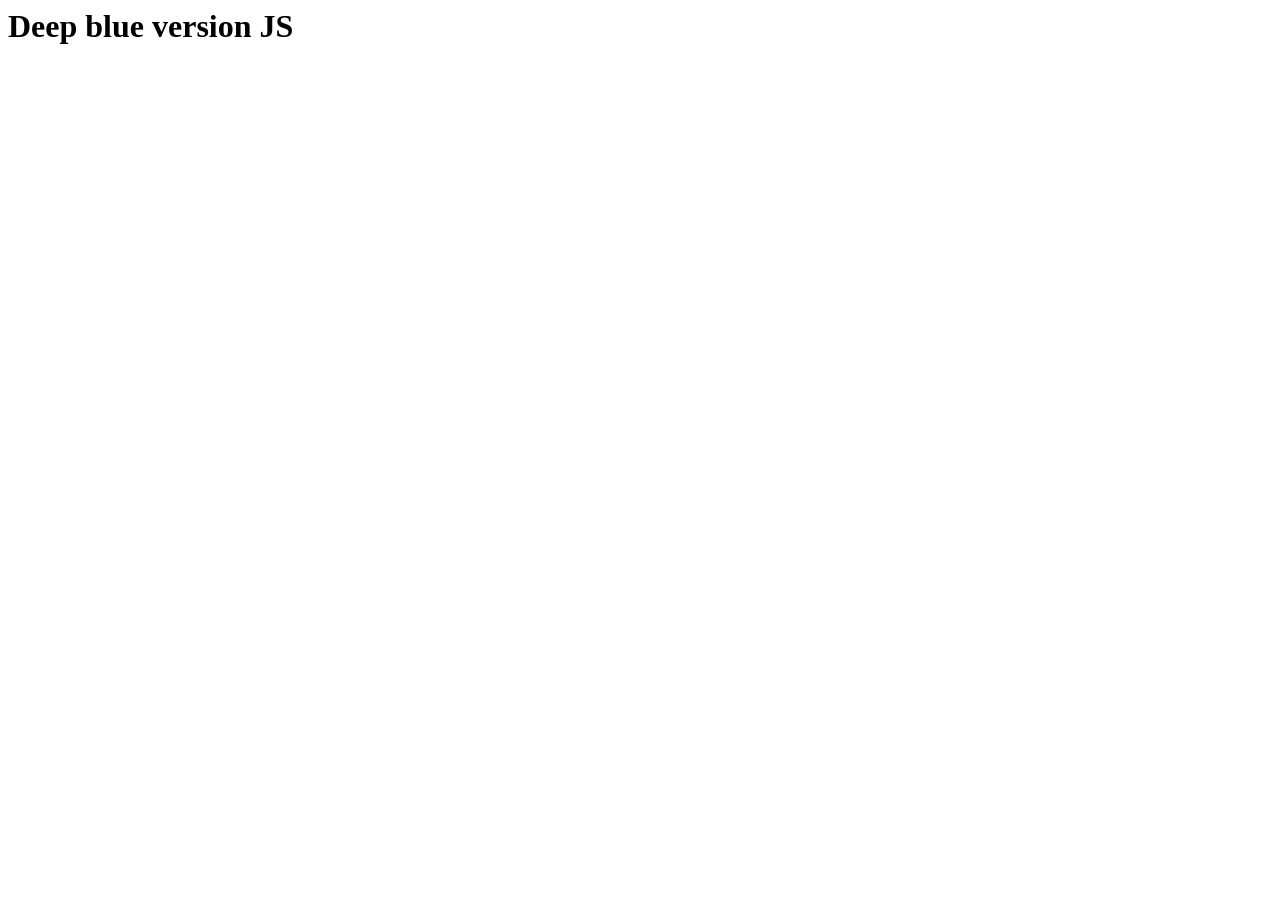
==== tp2/chess.html @ 1afa1f52 "0402171030 tp2 suite" ====
<html>
  <head>
    <script type='text/javascript'>
    // On tente de charger l'image au plus tôt !
    var chessSymbols = new Image();
    chessSymbols.src = 'chess.png';
    chessSymbols.onload = function() {
    console.info("Chess symbols loaded !");
    // dessine la grille, une fois l'image chargée
    // drawGrid(0,0, canvas.width, canvas.height, 8, 8); 
    };
    </script>
  </head>
  <body>
    <h1>Deep blue version JS</h1>
    <center><canvas id='screen' width='400' height='400' >JavaScript est nécessaire ...</canvas></center>
    <script type='text/javascript'>
        var canvas = document.getElementById("screen");
        var gfx    = canvas.getContext("2d");
        
        // définition du constructeur du type Piece
        var Piece = function(name, color, line, column){
            this.name    = name   || 'empty'; // si il n'y a pas de paramètre 'name', utiliser 'empty' 
            this.line    = line   || 0;
            this.column  = column || 0;
            this.color   = color  || 'grey';
            this.pieceId = undefined;
        };

        // définition d'une méthode du type Piece: il est crucial de la créer 
        // au niveau du prototype et non pas de l'objet !
        // Cette fonction sera pratique pour calculer le déplacement des pièces
        // quelle que soit leur orientation
        Piece.prototype.orientation = function() {
            return (this.color === 'white') ? +1 : -1;
        }

        // Constructeur du type Pawn, observez attentivement l'appel au constructeur de Piece !
        // pieceId correspond aux coordonnées d'extraction des images du pion en blanc puis noir
        var Pawn = function(color, line, column) {
            Piece.prototype.constructor.call(this, 'Pawn', color, line, column);
            this.pieceId = [[0, 5], [480, 5]];
        }
        Pawn.prototype = new Piece();

        var createBoard = function(nbLine, nbColumn) {
            for(int l=0;l<nbLine);l++){
                for(int c=0;c<nbColumn;c++){
                    
                }
            }
        }
        //var isEmpty = function(lig, col)
        //var put = function(lig, col, piece)

        //var board = createBoard(8, 8);

        //var initBoard = function() // avec les pièces du jeu

        var convertCoordinates = function(ligPixel, colPixel) {
            var lig = Math.ceil(ligPixel / (canvas.height/8)) - 1;
            var col = Math.ceil(colPixel / (canvas.width /8)) - 1;
            return [lig, col];
        }

        // liste des coordonnées des cellules libres accessibles par la pièce actuellement
        // sélectionnée par l'utilisateur
        var highlightedCells = [];

        // on prend la coordonnée de la cellule à dessiner et une couleur correspondant 
        // au carré dessiné dans la case si elle ne contient pas de pièce (gris si la 
        // case n'est pas sélectionnée pour représenter un déplacement valide et jaune sinon) 
        // var drawCell = function(coord, color)
    
        //var highlight = function(on)
    
        canvas.addEventListener("mousedown", mouseClicked, false);
        //var mouseClicked = function(event) { // Pourquoi cela ne fonctionne pas avec var ?!
        function mouseClicked(event) {
            /*    var ligCoord = event.pageY - canvas.offsetTop;
            var colCoord = event.pageX - canvas.offsetLeft;
            var coord    = convertCoordinates(ligCoord, colCoord);
            console.info(coord);
            if (highlightedCells.length > 0) {
                highlight(false);
                highlightedCells = [];
            }
            var piece = board[coord[0]][coord[1]];
            if (piece.name !== '.') {
                var moves = piece.getMoves();
                highlightedCells.push(moves);
                highlight(true);
            } else {
                // TODO: if empty and highlighted, move the piece !
                // doMove();
            }*/
        }   

        // initialise le plateau en déposant les pièces de deux joueurs au début de la partie
        //initBoard();

        // Pour dessiner le plateau, on spécifie le coin supérieur gauche, la 
        // largeur et la hauteur. Dans cette fonction, on appelle drawCell 
        // pour dessiner une cellule à une coordonnée donnée.
        //var drawGrid = function(x, y, width, height, nbLig, nbCol) {
    </script>
  </body>
</html>
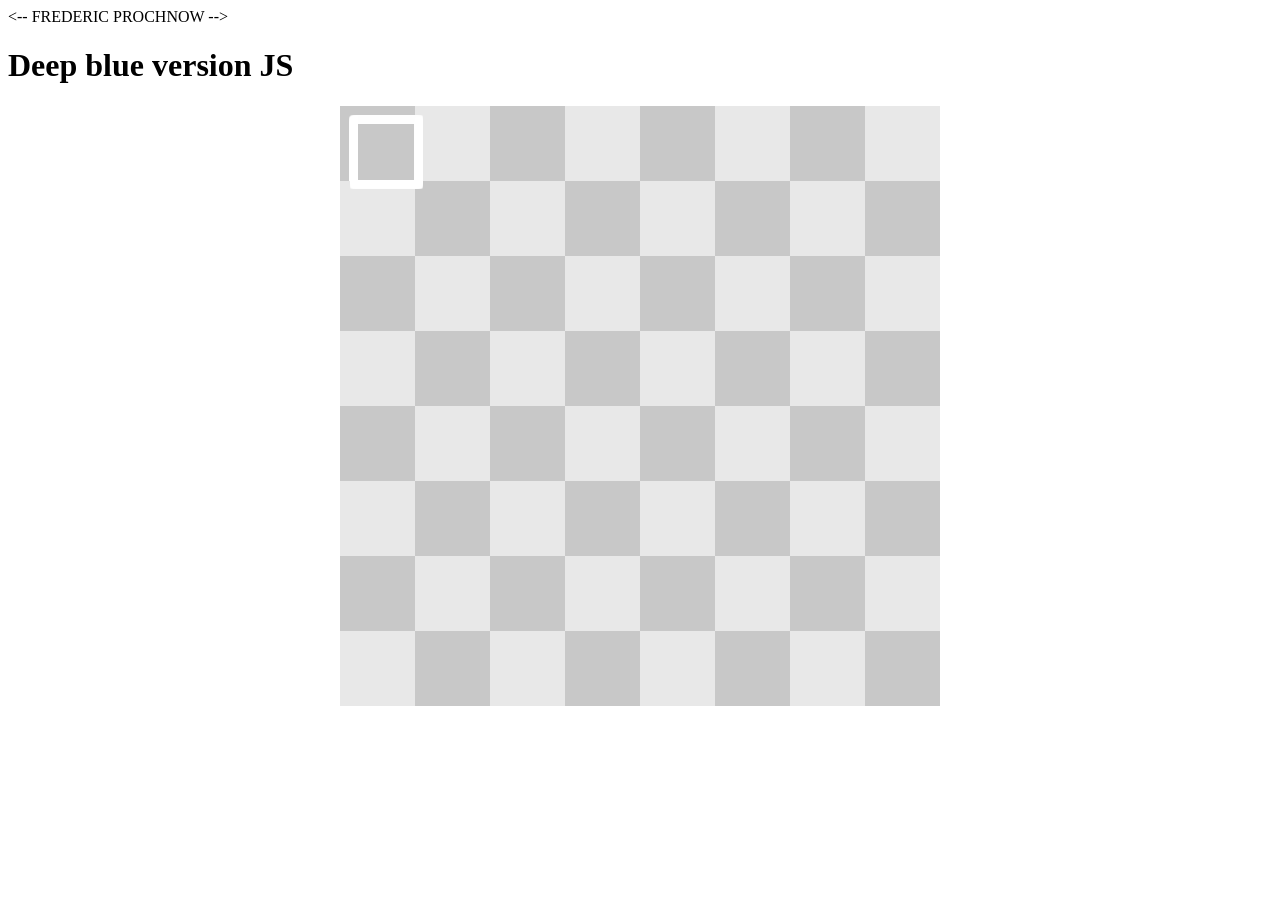
==== commit d6666db7: "0802171156 tp2" ====
--- a/tp2/chess.html
+++ b/tp2/chess.html
@@ -1,22 +1,25 @@
+<--
+FREDERIC PROCHNOW
+-->
 <html>
   <head>
     <script type='text/javascript'>
     // On tente de charger l'image au plus tôt !
     var chessSymbols = new Image();
     chessSymbols.src = 'chess.png';
-    chessSymbols.onload = function() {
-    console.info("Chess symbols loaded !");
-    // dessine la grille, une fois l'image chargée
-    // drawGrid(0,0, canvas.width, canvas.height, 8, 8); 
-    };
     </script>
   </head>
   <body>
     <h1>Deep blue version JS</h1>
-    <center><canvas id='screen' width='400' height='400' >JavaScript est nécessaire ...</canvas></center>
+    <center><canvas id='screen' width='600' height='600' >JavaScript est nécessaire ...</canvas></center>
     <script type='text/javascript'>
+        chessSymbols.onload = function() {
+            console.info("Chess symbols loaded !");
+            // dessine la grille, une fois l'image chargée
+            drawGrid(0,0, canvas.width, canvas.height, 8, 8); 
+        };
         var canvas = document.getElementById("screen");
-        var gfx    = canvas.getContext("2d");
+        var gfx    = canvas.getContext('2d');
         
         // définition du constructeur du type Piece
         var Piece = function(name, color, line, column){
@@ -44,18 +47,56 @@
         Pawn.prototype = new Piece();
 
         var createBoard = function(nbLine, nbColumn) {
-            for(int l=0;l<nbLine);l++){
-                for(int c=0;c<nbColumn;c++){
-                    
-                }
-            }
+            var grille = new Array(nbColumn);
+			for (var i = 0; i <= nbColumn; i++) {
+				grille[i] = new Array(nbLine);
+			}
+			return grille;
         }
-        //var isEmpty = function(lig, col)
-        //var put = function(lig, col, piece)
-
-        //var board = createBoard(8, 8);
-
-        //var initBoard = function() // avec les pièces du jeu
+        
+		var isEmpty = function(lig, col) {
+			return (board[col][lig].isEmpty) ? +1 : -1;
+		}
+        var put = function(lig, col, piece){
+			board[col][lig] = piece;
+		}
+        var board = createBoard(8, 8);
+		
+		//TOUR<>CAVALIER<>EVEQUE<>DAME<>ROI <>EVEQUE<>CAVALIER<>TOUR
+		//PION<>PION    <>PION  <>PION<>PION<>PION  <>PION    <>PION
+	
+		//PION<>PION    <>PION  <>PION<>PION<>PION  <>PION    <>PION
+		//TOUR<>CAVALIER<>EVEQUE<>DAME<>ROI <>EVEQUE<>CAVALIER<>TOUR
+        var initBoard = function() {
+			// case vide		
+			for(var i=2; i<=5; i++){
+                for(var j=0; j<=8; j++){
+                    put(i,j,new Piece());
+			     }
+		  }
+		   //case de pieces
+		   put(0,0,new Piece("Rook","white",0,0));
+		   put(0,1,new Piece("Knight","white",0,1));
+		   put(0,2,new Piece("Bishop","white",0,2));
+		   put(0,3,new Piece("Queen","white",0,3));
+		   put(0,4,new Piece("King","white",0,4));
+		   put(0,5,new Piece("Bishop","white",0,5));
+		   put(0,6,new Piece("Knight","white",0,6));
+		   put(0,7,new Piece("Rook","white",0,7));
+		   put(7,0,new Piece("Rook","black",7,0));
+		   put(7,1,new Piece("Knight","black",7,1));
+		   put(7,2,new Piece("Bishop","black",7,2));
+		   put(7,3,new Piece("Queen","black",7,3));
+		   put(7,4,new Piece("King","black",7,4));
+		   put(7,5,new Piece("Bishop","black",7,5));
+		   put(7,6,new Piece("Knight","black",7,6));
+		   put(7,7,new Piece("Rook","black",7,7));
+		   //case de pions
+		   for(var k=0; k<=7; k++){
+				put(1,k,new Piece("Pawn","white",1,k));
+				put(6,k,new Piece("Pawn","black",6,k));
+		   }
+		}
 
         var convertCoordinates = function(ligPixel, colPixel) {
             var lig = Math.ceil(ligPixel / (canvas.height/8)) - 1;
@@ -70,14 +111,21 @@
         // on prend la coordonnée de la cellule à dessiner et une couleur correspondant 
         // au carré dessiné dans la case si elle ne contient pas de pièce (gris si la 
         // case n'est pas sélectionnée pour représenter un déplacement valide et jaune sinon) 
-        // var drawCell = function(coord, color)
+        var drawCell = function(coord, color){
+            // si piece vide alors carré gris foncé
+            // sinon dessni de la pièce en allant copier l'image dans chessSymbols
+            gfx.strokeStyle = color;
+            gfx.strokeRect(coord[0]+10,coord[1]+10,(canvas.width/8)-10,(canvas.height/8)-10)
+        }
     
-        //var highlight = function(on)
+        var highlight = function(on){
+            
+        }
     
         canvas.addEventListener("mousedown", mouseClicked, false);
         //var mouseClicked = function(event) { // Pourquoi cela ne fonctionne pas avec var ?!
         function mouseClicked(event) {
-            /*    var ligCoord = event.pageY - canvas.offsetTop;
+            var ligCoord = event.pageY - canvas.offsetTop;
             var colCoord = event.pageX - canvas.offsetLeft;
             var coord    = convertCoordinates(ligCoord, colCoord);
             console.info(coord);
@@ -93,16 +141,40 @@
             } else {
                 // TODO: if empty and highlighted, move the piece !
                 // doMove();
-            }*/
+            }
         }   
 
         // initialise le plateau en déposant les pièces de deux joueurs au début de la partie
-        //initBoard();
+        initBoard();
 
         // Pour dessiner le plateau, on spécifie le coin supérieur gauche, la 
         // largeur et la hauteur. Dans cette fonction, on appelle drawCell 
         // pour dessiner une cellule à une coordonnée donnée.
-        //var drawGrid = function(x, y, width, height, nbLig, nbCol) {
+        var drawGrid = function(x, y, width, height, nbLig, nbCol) {
+            // le dessin du damier
+            for(var l=0; l < nbLig; l++){
+                for(var c=0; c <nbCol; c++){
+                    if(l%2==0){
+                         if(c%2==0){
+                            gfx.fillStyle = "rgb(200,200,200)";
+                            drawCell([l,c],"white");
+                        }else{
+                            gfx.fillStyle = "rgb(232,232,232)";
+                            drawCell([l,c],"white");
+                        }
+                    }else{
+                        if(c%2==0){
+                            gfx.fillStyle = "rgb(232,232,232)";
+                            drawCell([l,c],"white");
+                        }else{
+                            gfx.fillStyle = "rgb(200,200,200)";
+                            drawCell([l,c],"white");
+                        }
+                    }
+                    gfx.fillRect(x+(width/nbCol)*c,y+(height/nbLig)*l,width/nbCol,height/nbLig);
+                }
+            }
+        }
     </script>
   </body>
 </html>
